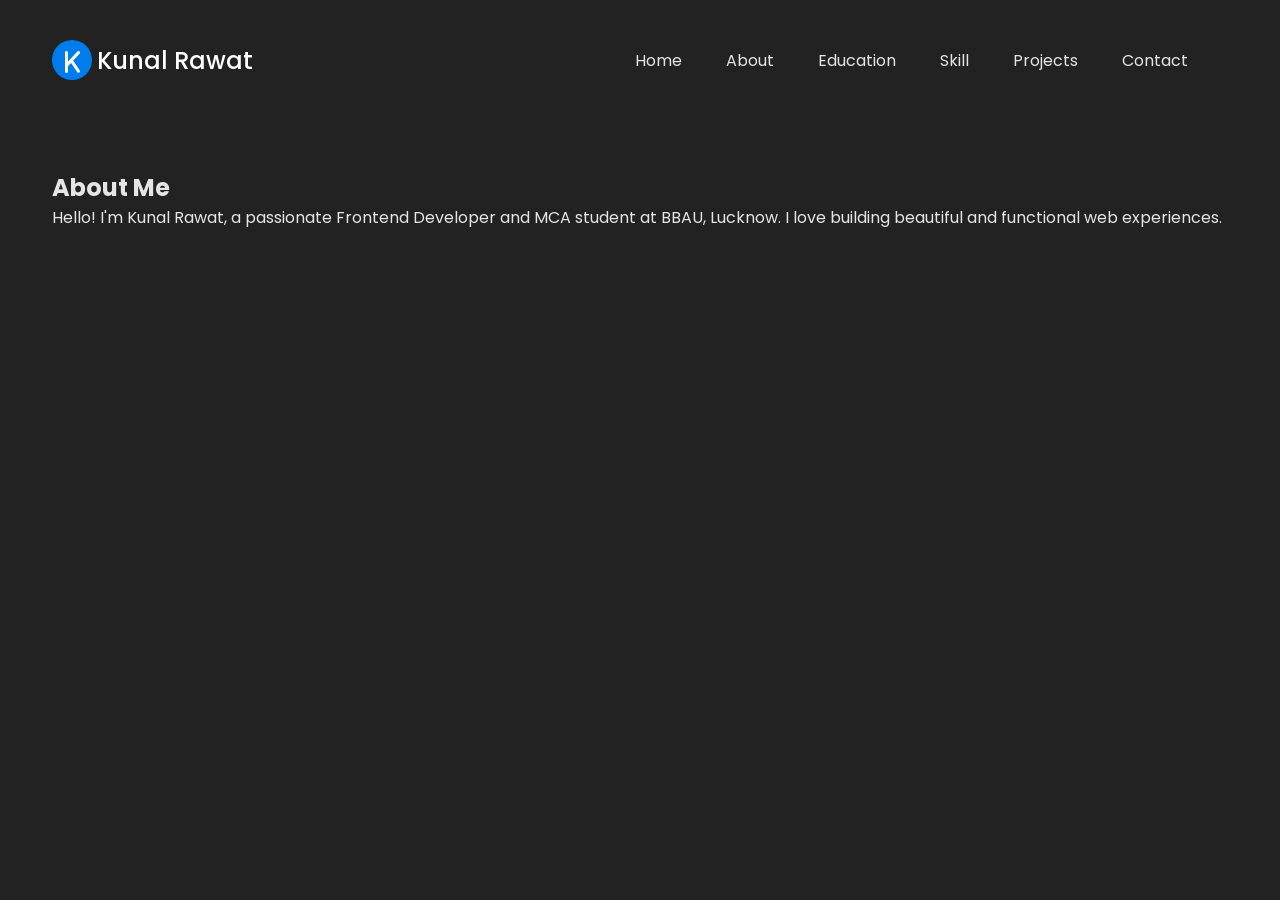
==== about.html @ c8d8d8a5 "Initial commit - portfolio website" ====
<!DOCTYPE html>
<html lang="en">
<head>
    <meta charset="UTF-8">
    <meta name="viewport" content="width=device-width, initial-scale=1.0">
    <title>About - Kunal Rawat</title>
    <link rel="stylesheet" href="style.css">
    <link rel="stylesheet" href="https://cdnjs.cloudflare.com/ajax/libs/font-awesome/6.7.2/css/all.min.css">
</head>
<body>
    <div class="hero-header">
        <div class="wrapper">
            <header>
                <!-- ...same logo and navbar as index.html... -->
                <div class="logo">
                    <i class="fa-solid fa-k"></i>
                    <div class="logo-text">Kunal Rawat</div>
                </div>
                <nav>
                    <div class="togglebtn">
                        <span></span>
                        <span></span>
                        <span></span>
                    </div>
                    <ul class="navlinks">
                        <li><a href="index.html">Home</a></li>
                        <li><a href="about.html">About</a></li>
                        <li><a href="education.html">Education</a></li>
                        <li><a href="skill.html">Skill</a></li>
                        <li><a href="projects.html">Projects</a></li>
                        <li><a href="contact.html">Contact</a></li>
                    </ul>
                </nav>
            </header>
            <section id="about" style="color:#e5e5e5; padding:60px 0;">
                <h2>About Me</h2>
                <p>
                    Hello! I'm Kunal Rawat, a passionate Frontend Developer and MCA student at BBAU, Lucknow. I love building beautiful and functional web experiences.
                </p>
            </section>
        </div>
    </div>
    <script src="script.js"></script>
</body>
</html>
---- style.css ----
@import url("https://fonts.googleapis.com/css2?family=Poppins:ital,wght@0,100;0,200;0,300;0,400;0,500;0,600;0,700;0,800;0,900;1,100;1,200;1,300;1,400;1,500;1,600;1,700;1,800;1,900&display=swap");

* {
  margin: 0;
  padding: 0;
  box-sizing: border-box;
  font-family: Poppins, sans-serif;
  text-decoration: none;
}

body {
  overflow-x: hidden;
}

.hero-header {
  width: 100%;
  height: 100%;
  min-height: 100vh;
  background: #222;
}

.wrapper {
  width: 1280px;
  max-width: 95%;
  margin: 0 auto;
  padding: 0 20px;
}

header {
  padding: 40px 0 30px;
  display: flex;
  justify-content: space-between;
  align-items: center;
  flex-wrap: wrap;
}

.logo {
  display: inline-flex;
  justify-content: center;
  align-items: center;
}

.logo i {
  height: 40px;
  width: 40px;
  background-color: #007ced;
  border-radius: 50%;
  color: #fff;
  font-weight: 700;
  font-size: 1.5rem;
  padding: 10px;
  margin-right: 5px;
  cursor: pointer;
  text-align: center;
}

.logo .logo-text {
  font-size: 24px;
  font-weight: 500;
  color: #fff;
}

nav .togglebtn {
  width: 35px;
  height: 35px;
  position: absolute;
  top: 45px;
  right: 3%;
  z-index: 5;
  cursor: pointer;
  display: none;
}

nav .togglebtn span {
  display: block;
  background-color: #007ced;
  margin: 5px 0px;
  width: 100%;
  height: 3px;
  transition: 0.3s;
  transition-property: transform, opacity;
}

nav .navlinks {
  list-style-type: none;
}

nav .navlinks li {
  display: inline-block;
}

nav .navlinks li a {
  color: #e5e5e5;
  margin-right: 2.5rem;
}

.container {
  display: flex;
  justify-content: space-around;
  align-items: center;
  padding-top: 4rem;
}

.container .hero-pic {
  width: 300px;
  width: 300px;
  border-radius: 50%;
  overflow: hidden;
  border: 15px solid #444;
  box-shadow: 5px 7px 25px rgb(0, 0, 0, 0.5);
}

.hero-pic img {
  height: 100%;
  width: 100%;
  transition: 0.5s;
}

.hero-pic img:hover {
  transform: scale(1.2);
}

.hero-text {
  max-width: 500px;
  display: flex;
  flex-direction: column;
}

.hero-text h5 {
  color: #e5e5e5;
  font-size: 14px;
}

.hero-text h5 span {
  color: #007ced;
  font-size: 16px;
}

.hero-text h1 {
  color: #007ced;
  font-size: 3rem;
}

.hero-text p {
  color: #e5e5e5;
}

.btn-group {
  margin: 45px 10px;
  display: flex;
  flex-wrap: wrap;
  gap: 10px;
  justify-content: center;
}

.btn-group .btn {
  border-color: #d5d5d5;
  color: #fff;
  background-color: #333;
  padding: 12px 25px;
  margin: 5px 0;
  margin-right: 7px;
  border-radius: 30px;
  border: 2px solid #e5e5e5;
}

.btn.active {
  border: 2px solid #007ced;
}

.hero-text .social i {
  color: #e5e5e5;
  font-size: 18px;
  margin-right: 10px;
  transition: 0.5s;
}

.hero-text .social i:hover {
  color: #007ced;
  transform: rotate(360deg);
}

/* Resposinve design & display navbar for small screen  */
@media (max-width: 930px) {
  nav .togglebtn {
    display: inline;
  }
  /* for toggle btn  */
  .click {
    top: 45px;
  }
  .click span {
    position: absolute;
    margin-top: 12px;
  }

  .click span:first-child {
    transform: rotate(-40deg);
  }

  .click span:nth-child(2) {
    opacity: 0;
    margin: 0;
  }

  .click span:last-child {
    transform: rotate(45deg);
    top: 0;
  }

  nav .navlinks {
    position: absolute;
    top: 110px;
    right: -100%;
    bottom: 60%;
    width: 60%;
    height: 100vh;
    background-color: #222;
    z-index: 3;
    box-shadow: 5px 13px 30px rgb(0, 0, 0, 0.1);
    transition: 0.5s;
    padding: 25px 0px;
  }

  nav .navlinks li {
    display: block;
  }

  nav .navlinks li a {
    display: block;
    margin-bottom: 15px;
    text-align: center;
  }

  .navlinks li a.active {
    border-bottom: 2px solid blue; /* 👈 underline active */
    font-weight: bold;
  }

  nav .navlinks.open {
    right: 0;
  }

  .btn-group {
    flex-direction: column;
    align-items: center;
  }

  .btn-group .btn {
    width: 80%;
    text-align: center;
    margin: 8px 0;
  }
}

@media (max-width: 768px) {
  .container {
    flex-direction: column;
    padding-top: 2rem;
  }

  .hero-text {
    padding: 40px 0px;
  }
}

.contact-section {
  display: flex;
  justify-content: space-between;
  align-items: stretch;
}

.contact-section div {
  width: 48%;
}

.contact-section div img {
  max-width: 100%;
  border-radius: 5px;
}

form {
  background-color: #333;
  padding: 20px;
  border-radius: 5px;
  width: 100%;
  height: 100%;
}

form input {
  background-color: #444;
  color: #e5e5e5;
  padding: 10px;
  border: none;
  border-radius: 5px;
  margin-bottom: 10px;
  width: 100%;
}

form textarea {
  background-color: #444;
  display: block;
  color: #e5e5e5;
  padding: 10px;
  border: none;
  border-radius: 5px;
  margin-bottom: 10px;
  width: 100%;
}

form button {
  background-color: #007ced;
  color: #fff;
  padding: 10px 20px;
  border: none;
  border-radius: 5px;
  cursor: pointer;
  transition: background-color 0.3s ease;
}

form button:hover {
  background-color: #005bb5;
  transition: background-color 0.3s ease;
}

form button:active {
  background-color: #004080;
  transition: background-color 0.3s ease;
}

.skill-section{
    display: flex;
    justify-content: space-between;
    align-items: stretch;
    padding: 2rem 2rem;
}

.skills-info {
  max-width: 40%;
}

.skills-info h2 {
  font-weight: 600;
  font-size: 2.5rem;
}

.skills-info h2 .highlight {
  color: #00b894; /* green */
}

.skills-info p {
  margin-top: 15px;
  color: #bbb;
  font-size: 1rem;
  line-height: 1.6;
}

.skills-cloud {
  position: relative;
  width: 50%;
  height: auto;
  overflow: hidden;
  /* border: 1px solid #222; */
  border-radius: 10px;
  /* background-color: #181818; */
  display: flex;
  flex-wrap: wrap;
  align-content: flex-start;
  padding: 10px;
}

.skill {
  position: absolute;
  color: #eee;
  font-weight: 500;
  cursor: default;
  white-space: nowrap;
  user-select: none;
  transition: color 0.3s ease;
}

.skill:hover {
  color: #00b894;
  transform: scale(1.2);
  z-index: 10;
}
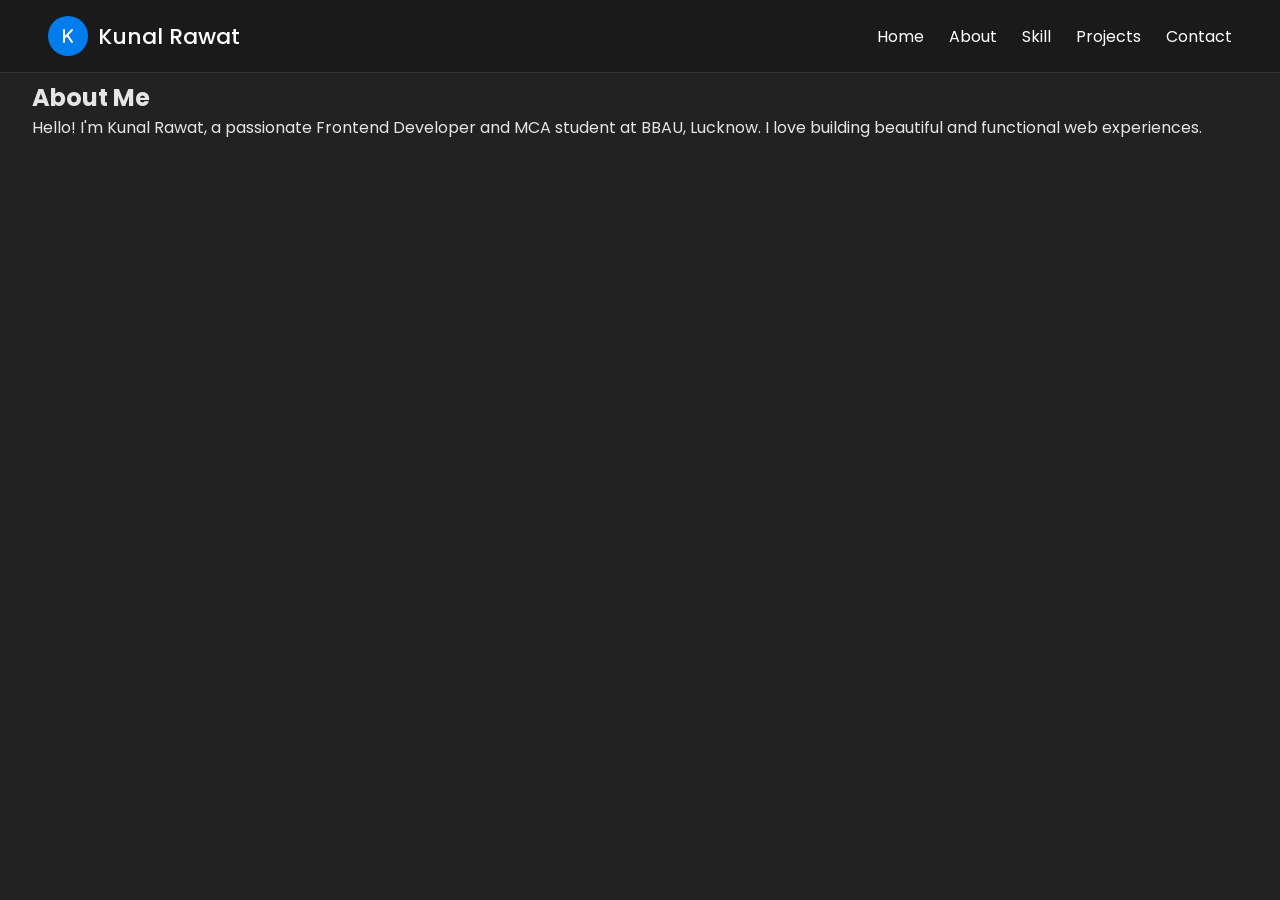
==== commit 08d2b692: "Initial commit" ====
--- a/about.html
+++ b/about.html
@@ -25,7 +25,7 @@
                     <ul class="navlinks">
                         <li><a href="index.html">Home</a></li>
                         <li><a href="about.html">About</a></li>
-                        <li><a href="education.html">Education</a></li>
+                        <!-- <li><a href="education.html">Education</a></li> -->
                         <li><a href="skill.html">Skill</a></li>
                         <li><a href="projects.html">Projects</a></li>
                         <li><a href="contact.html">Contact</a></li>
--- a/style.css
+++ b/style.css
@@ -1,386 +1,1307 @@
 @import url("https://fonts.googleapis.com/css2?family=Poppins:ital,wght@0,100;0,200;0,300;0,400;0,500;0,600;0,700;0,800;0,900;1,100;1,200;1,300;1,400;1,500;1,600;1,700;1,800;1,900&display=swap");
 
+html {
+    scroll-behavior: smooth;
+}
+
+section {
+    padding: 40px 20px;
+}
+
+.navlinks li a.active {
+  color: #007ced;
+  border-bottom: 2px solid #007ced;
+}
+
+
 * {
-  margin: 0;
-  padding: 0;
-  box-sizing: border-box;
-  font-family: Poppins, sans-serif;
-  text-decoration: none;
+    margin: 0;
+    padding: 0;
+    box-sizing: border-box;
+    font-family: Poppins, sans-serif;
+    text-decoration: none;
 }
 
 body {
-  overflow-x: hidden;
-}
-
-.hero-header {
-  width: 100%;
-  height: 100%;
-  min-height: 100vh;
-  background: #222;
-}
-
+    background: #222;
+    overflow-x: hidden;
+}
+
+
+/* navbar */
+/* ===== HEADER (FIXED) ===== */
+header {
+    display: flex;
+    justify-content: space-between;
+    /* flex: 1 1 100px; */
+    /* margin: 4px; */
+    padding: 1rem 3rem;
+    position: fixed;
+    top: 0;
+    left: 0;
+    width: 100%;
+    background: #1a1a1a;
+    z-index: 1000;
+    border-bottom: 1px solid #333;
+}
+
+/* ===== WRAPPER ===== */
 .wrapper {
-  width: 1280px;
-  max-width: 95%;
-  margin: 0 auto;
-  padding: 0 20px;
-}
-
-header {
-  padding: 40px 0 30px;
+    width: 1280px;
+    max-width: 95%;
+    margin: auto;
+    padding: 20px 0;
+
+    display: flex;
+    justify-content: space-between;
+    /* left-right */
+    align-items: center;
+}
+
+/* ===== LOGO ===== */
+.logo {
+    display: flex;
+    align-items: center;
+    color: #fff;
+}
+
+.logo i {
+    width: 40px;
+    height: 40px;
+    background: #007ced;
+    border-radius: 50%;
+    display: flex;
+    align-items: center;
+    justify-content: center;
+    margin-right: 10px;
+}
+
+.logo-text {
+    font-size: 22px;
+    font-weight: 500;
+}
+
+/* ===== NAV ===== */
+nav {
+    display: flex;
+    align-items: center;
+}
+
+/* ===== NAV LINKS ===== */
+.navlinks {
+    list-style: none;
+    display: flex;
+}
+
+.navlinks li a {
+    color: #fff;
+    text-decoration: none;
+    margin-left: 25px;
+    font-size: 16px;
+    transition: 0.3s;
+}
+
+.navlinks li a:hover,
+.navlinks li a.active {
+    color: #007ced;
+}
+
+
+
+
+/* ===== SMOOTH SCROLL ===== */
+html {
+    scroll-behavior: smooth;
+}
+
+
+
+/* container  */
+.container {
+    display: flex;
+    justify-content: space-around;
+    align-items: center;
+    padding-top: 4rem;
+}
+
+.container .hero-pic {
+    width: 300px;
+    width: 300px;
+    border-radius: 50%;
+    overflow: hidden;
+    border: 15px solid #444;
+    box-shadow: 5px 7px 25px rgb(0, 0, 0, 0.5);
+}
+
+.hero-pic img {
+    height: 100%;
+    width: 100%;
+    transition: 0.5s;
+}
+
+.hero-pic img:hover {
+    transform: scale(1.2);
+}
+
+.hero-text {
+    max-width: 500px;
+    display: flex;
+    flex-direction: column;
+}
+
+.hero-text h5 {
+    color: #e5e5e5;
+    font-size: 14px;
+}
+
+.hero-text h5 span {
+    color: #007ced;
+    font-size: 16px;
+}
+
+.hero-text h1 {
+    color: #007ced;
+    font-size: 3rem;
+}
+
+.hero-text p {
+    color: #e5e5e5;
+}
+
+.btn-group {
+    margin: 45px 10px;
+    display: flex;
+    flex-wrap: wrap;
+    gap: 10px;
+    justify-content: center;
+}
+
+.btn-group .btn {
+    border-color: #d5d5d5;
+    color: #fff;
+    background-color: #333;
+    padding: 12px 25px;
+    margin: 5px 0;
+    margin-right: 7px;
+    border-radius: 30px;
+    border: 2px solid #e5e5e5;
+}
+
+.btn.active {
+    border: 2px solid #007ced;
+}
+
+.hero-text .social i {
+    color: #e5e5e5;
+    font-size: 18px;
+    margin-right: 10px;
+    transition: 0.5s;
+}
+
+.hero-text .social i:hover {
+    color: #007ced;
+    transform: rotate(360deg);
+}
+
+/* sidebar  */
+.sidebar{
+    position: fixed;
+    top: 0;
+    right: -100%;
+    height: 100vh;
+    width: 250px;
+    background: rgba(255,255,255,0.1);
+    backdrop-filter: blur(10px);
+    transition: 0.3s;
+    display: flex;
+    flex-direction: column;
+}
+
+.sidebar.open{
+    right: 0;
+}
+
+.sidebar li {
+    list-style: none;
+    width: 100%;
+}
+
+.sidebar li a {
+    display: block;
+    width: 100%;
+    padding: 15px 20px;
+    color: #ffffff;
+    font-size: 16px;
+    transition: 0.3s;
+}
+
+
+.sidebar li a:hover {
+    background-color: #afafaf;
+    color: white;
+}
+
+.menuButton {
+    display: none;
+}
+
+@media (max-width: 800px){
+    .hideOnmobile{
+        display: none;
+    }
+    .menuButton{
+        display: block;
+    }
+}
+
+@media (max-width: 400px) {
+    .sidebar {
+        width: 100%;
+    }
+
+    .menuButton{
+        display: block;
+    }
+}
+
+
+/* Resposinve design & display navbar for small screen  */
+
+
+
+@media (max-width: 768px) {
+    .container {
+        flex-direction: column;
+        padding-top: 2rem;
+    }
+
+    .hero-text {
+        padding: 40px 0px;
+    }
+}
+
+
+/* contact section css */
+
+.contact-section {
+    display: flex;
+    justify-content: space-between;
+    align-items: stretch;
+}
+
+
+/* .contact-section div {
+    width: 48%;
+} */
+
+.contact-section div img {
+    max-width: 100%;
+    border-radius: 5px;
+}
+
+form {
+    background-color: #333;
+    padding: 20px;
+    border-radius: 5px;
+    width: 100%;
+    height: 100%;
+}
+
+form input {
+    background-color: #444;
+    color: #444;
+    padding: 10px;
+    border: none;
+    border-radius: 5px;
+    margin-bottom: 10px;
+    width: 100%;
+}
+
+form textarea {
+    background-color: #444;
+    display: block;
+    color: #444;
+    padding: 10px;
+    border: none;
+    border-radius: 5px;
+    margin-bottom: 10px;
+    width: 100%;
+}
+
+form button {
+    background-color: #007ced;
+    color: #444;
+    padding: 10px 20px;
+    border: none;
+    border-radius: 5px;
+    cursor: pointer;
+    transition: background-color 0.3s ease;
+}
+
+form button:hover {
+    background-color: #005bb5;
+    transition: background-color 0.3s ease;
+}
+
+form button:active {
+    background-color: #004080;
+    transition: background-color 0.3s ease;
+}
+
+
+/* css for about page */
+
+.about-section {
+    padding: 20px;
+    max-width: 1200px;
+    margin: 0 auto;
+}
+
+.main-title {
+    font-family: 'Serif', serif;
+    /* Use a font like Playfair Display */
+    font-size: clamp(4rem, 15vw, 10rem);
+    text-align: center;
+    border-bottom: 1px solid #444;
+    margin: 0;
+    padding: 20px 0;
+    letter-spacing: -2px;
+}
+
+
+/* Grid Layout */
+
+.grid-container {
+    display: grid;
+    grid-template-columns: 1fr 1fr;
+    /* Two equal columns */
+    border-left: px solid #444;
+    border-right: 0px solid #444;
+}
+
+.grid-item {
+    padding: 20px;
+    border-bottom: 1px solid #444;
+    display: flex;
+    flex-direction: column;
+    justify-content: center;
+}
+
+
+/* Add the vertical line between columns */
+
+.grid-item:nth-child(odd) {
+    border-right: 1px solid #444;
+}
+
+.img-box img {
+    width: 100%;
+    filter: grayscale(100%);
+    object-fit: cover;
+}
+
+.text-box p {
+    font-size: 1.1rem;
+    line-height: 1.6;
+    color: #ccc;
+    margin-bottom: 1.5rem;
+}
+
+@media (max-width: 768px) {
+    .main-title {
+        font-size: clamp(2rem, 8vw, 4rem);
+        letter-spacing: 0;
+    }
+
+    .grid-container {
+        grid-template-columns: 1fr;
+        /* 1 column */
+        border-left: none;
+        border-right: none;
+    }
+
+    .grid-item {
+        padding: 20px;
+        border-right: none !important;
+    }
+
+    .grid-item:nth-child(odd) {
+        border-right: none;
+        /* remove middle line */
+    }
+
+    .img-box img {
+        height: auto;
+    }
+
+    .text-box p {
+        font-size: 1rem;
+        text-align: center;
+    }
+}
+
+
+/* education section css */
+
+@import url('https://fonts.googleapis.com/css2?family=Jost:wght@200;300;400&display=swap');
+
+#education {
+    /* background: #181818; */
+    padding: 80px 20px;
+    font-family: 'Jost', sans-serif;
+}
+
+.edu-title {
+    text-align: center;
+    font-size: 3.5rem;
+    color: #007ced;
+    margin-bottom: 50px;
+}
+
+
+/* timeline container */
+
+.timeline {
+    position: relative;
+    max-width: 900px;
+    margin: auto;
+    padding: 20px 0;
+}
+
+
+/* center line */
+
+.timeline::before {
+    content: "";
+    position: absolute;
+    left: 50%;
+    width: 3px;
+    height: 100%;
+    background: linear-gradient(45deg, #00adb5, #00ffcc);
+    transform: translateX(-50%);
+}
+
+
+/* timeline item */
+
+.timeline-item {
+    position: relative;
+    width: 50%;
+    padding: 20px 30px;
+}
+
+
+/* left side */
+
+.timeline-item:nth-child(odd) {
+    left: 0;
+    text-align: right;
+}
+
+
+/* right side */
+
+.timeline-item:nth-child(even) {
+    left: 50%;
+}
+
+
+/* dot */
+
+.timeline-dot {
+    position: absolute;
+    top: 25px;
+    right: -8px;
+    width: 15px;
+    height: 15px;
+    background: #00adb5;
+    border-radius: 50%;
+}
+
+
+/* dot for right side */
+
+.timeline-item:nth-child(even) .timeline-dot {
+    left: -8px;
+}
+
+
+/* content box */
+
+.timeline-content {
+    background: #1a1a1a;
+    padding: 20px;
+    border-radius: 10px;
+    color: #ccc;
+    box-shadow: 5px 5px 15px #0d0d0d, -5px -5px 15px #222;
+    transition: 0.3s;
+}
+
+.timeline-content:hover {
+    transform: translateY(-5px);
+}
+
+.timeline-content h3 {
+    color: #fff;
+    margin-bottom: 5px;
+}
+
+.timeline-content span {
+    font-size: 0.9rem;
+    color: #aaa;
+}
+
+.timeline-content p {
+    margin-top: 10px;
+    line-height: 1.6;
+}
+
+
+/* 📱 mobile view */
+
+@media (max-width: 768px) {
+    .timeline::before {
+        left: 10px;
+    }
+
+    .timeline-item {
+        width: 100%;
+        padding-left: 40px;
+        text-align: left;
+    }
+
+    .timeline-item:nth-child(odd),
+    .timeline-item:nth-child(even) {
+        left: 0;
+    }
+
+    .timeline-dot {
+        left: 0;
+    }
+}
+
+
+/* SKill section css */
+
+.new_skills .pinkBG {
+    width: 90%;
+    height: 650px;
+    right: auto;
+    position: absolute;
+    top: auto;
+    background-color: #007ced;
+    left: 0px;
+    bottom: 0px;
+}
+
+.new_skills * {
+    font-family: Nunito, sans-serif;
+}
+
+.new_skills .text-blk {
+    margin-top: 0px;
+    margin-right: 0px;
+    margin-bottom: 0px;
+    margin-left: 0px;
+    line-height: 25px;
+    padding-top: 0px;
+    padding-right: 0px;
+    padding-bottom: 0px;
+    padding-left: 0px;
+}
+
+.new_skills a {
+    text-decoration-line: none;
+    text-decoration-thickness: initial;
+    text-decoration-style: initial;
+    text-decoration-color: initial;
+}
+
+.new_skills .responsive-container-block {
+    min-height: 75px;
+    height: fit-content;
+    width: 100%;
+    padding-top: 10px;
+    padding-right: 10px;
+    padding-bottom: 10px;
+    padding-left: 10px;
+    display: flex;
+    flex-wrap: wrap;
+    margin-top: 0px;
+    margin-right: auto;
+    margin-bottom: 0px;
+    margin-left: auto;
+    justify-content: flex-start;
+}
+
+.new_skills .responsive-container-block.bigContainer {
+    padding-top: 10px;
+    padding-right: 30px;
+    padding-bottom: 10px;
+    padding-left: 30px;
+}
+
+.new_skills .responsive-container-block.Container {
+    max-width: 1320px;
+    padding-top: 0px;
+    padding-right: 0px;
+    padding-bottom: 0px;
+    padding-left: 0px;
+    margin-top: 50px;
+    margin-right: auto;
+    margin-bottom: 50px;
+    margin-left: auto;
+    align-items: center;
+    flex-direction: row;
+    justify-content: center;
+}
+
+.new_skills .responsive-container-block.imgContainer {
+    width: 45%;
+    position: relative;
+    height: 700px;
+    padding-top: 0px;
+    padding-right: 0px;
+    padding-bottom: 0px;
+    padding-left: 0px;
+}
+
+.new_skills .responsive-container-block.textContainer {
+    width: 55%;
+    flex-direction: column;
+    align-items: flex-start;
+    margin-top: 0px;
+    margin-right: 0px;
+    margin-bottom: 0px;
+    margin-left: 0px;
+    padding-top: 0px;
+    padding-right: 0px;
+    padding-bottom: 0px;
+    padding-left: 60px;
+}
+
+.new_skills .bigImg {
+    height: 660px;
+    width: 90%;
+    position: absolute;
+    bottom: 0px;
+    right: 0px;
+    left: auto;
+    object-fit: cover;
+    top: 0px;
+}
+
+.new_skills .text-blk.heading {
+    font-size: 40px;
+    line-height: 45px;
+    font-weight: 700;
+    margin-top: 0px;
+    margin-right: 0px;
+    margin-bottom: 20px;
+    margin-left: 0px;
+    color: rgb(189, 189, 189);
+}
+
+.new_skills .text-blk.subHeading {
+    font-size: 18px;
+    line-height: 24px;
+    margin-top: 0px;
+    margin-right: 0px;
+    margin-bottom: 0px;
+    margin-left: 0px;
+}
+
+.new_skills .viewMore {
+    font-size: 16px;
+    font-weight: 600;
+    color: white;
+    background-color: #007ced;
+    padding-top: 13px;
+    padding-right: 40px;
+    padding-bottom: 13px;
+    padding-left: 40px;
+}
+
+.new_skills .viewMore:hover {
+    background-image: initial;
+    background-position-x: initial;
+    background-position-y: initial;
+    background-size: initial;
+    background-repeat-x: initial;
+    background-repeat-y: initial;
+    background-attachment: initial;
+    background-origin: initial;
+    background-clip: initial;
+    background-color: #007ced;
+}
+
+.new_skills .textRow {
+    display: flex;
+    flex-direction: row;
+    align-items: flex-start;
+    justify-content: center;
+    flex-wrap: nowrap;
+    margin-top: 0px;
+    margin-right: 0px;
+    margin-bottom: 25px;
+    margin-left: 0px;
+}
+
+.new_skills .bullet {
+    width: 15px;
+    height: 15px;
+    margin-top: 0px;
+    margin-right: 20px;
+    margin-bottom: 0px;
+    margin-left: 0px;
+    border-top-left-radius: 50px;
+    border-top-right-radius: 50px;
+    border-bottom-right-radius: 50px;
+    border-bottom-left-radius: 50px;
+    border-top-width: 3px;
+    border-right-width: 3px;
+    border-bottom-width: 3px;
+    border-left-width: 3px;
+    border-top-style: solid;
+    border-right-style: solid;
+    border-bottom-style: solid;
+    border-left-style: solid;
+    border-top-color: #007ced;
+    border-right-color: #007ced;
+    border-bottom-color: #007ced;
+    border-left-color: #007ced;
+    border-image-source: initial;
+    border-image-slice: initial;
+    border-image-width: initial;
+    border-image-outset: initial;
+    border-image-repeat: initial;
+    margin: 5px 20px 0 0;
+}
+
+.new_skills .textRow.last {
+    margin-top: 0px;
+    margin-right: 0px;
+    margin-bottom: 50px;
+    margin-left: 0px;
+}
+
+.new_skills .text-blk.bulletText {
+    font-size: 18px;
+    color: #ccc;
+    line-height: 24px;
+}
+
+@media (max-width: 1024px) {
+    .new_skills .pinkBG {
+        height: 500px;
+        width: 90%;
+    }
+
+    .new_skills .responsive-container-block.imgContainer {
+        height: 550px;
+    }
+
+    .new_skills .bigImg {
+        width: 80%;
+        height: 400px;
+    }
+
+    .new_skills .responsive-container-block.textContainer {
+        padding-top: 0px;
+        padding-right: 20px;
+        padding-bottom: 0px;
+        padding-left: 60px;
+    }
+
+    .new_skills .text-blk.subHeading {
+        margin-top: 0px;
+        margin-right: 0px;
+        margin-bottom: 30px;
+        margin-left: 0px;
+    }
+
+    .new_skills .text-blk.heading {
+        font-size: 38px;
+        line-height: 45px;
+    }
+
+    .new_skills .responsive-container-block.textContainer {
+        padding: 0 0 0 40px;
+    }
+
+    .new_skills .bigImg {
+        height: 500px;
+        width: 90%;
+    }
+
+    .new_skills .pinkBG {
+        height: 500px;
+        width: 90%;
+    }
+}
+
+@media (max-width: 768px) {
+    .new_skills .pinkBG {
+        right: 2%;
+        height: 500px;
+    }
+
+    .new_skills .responsive-container-block.Container {
+        flex-direction: column;
+        align-items: center;
+        justify-content: center;
+    }
+
+    .new_skills .responsive-container-block.textContainer {
+        width: 100%;
+        padding-top: 0px;
+        padding-right: 20px;
+        padding-bottom: 0px;
+        padding-left: 20px;
+    }
+
+    .new_skills .responsive-container-block.imgContainer {
+        width: 80%;
+        height: 600px;
+        margin-top: 0px;
+        margin-right: 69.7969px;
+        margin-bottom: 30px;
+        margin-left: 69.7969px;
+    }
+
+    .new_skills .bigImg {
+        height: 450px;
+    }
+
+    .new_skills .pinkBG {
+        height: 550px;
+        width: 90%;
+    }
+
+    .new_skills .bigImg {
+        height: 550px;
+        width: 90%;
+    }
+
+    .new_skills .responsive-container-block.imgContainer {
+        width: 100%;
+        max-width: 550px;
+        margin: 0 0 30px 0;
+    }
+}
+
+@media (max-width: 500px) {
+    .new_skills .bigImg {
+        height: 380px;
+        left: auto;
+        width: 90%;
+    }
+
+    .new_skills .pinkBG {
+        height: 360px;
+        right: 0px;
+    }
+
+    .new_skills .responsive-container-block.imgContainer {
+        width: 100%;
+        margin-top: 0px;
+        margin-right: 0px;
+        margin-bottom: 30px;
+        margin-left: 0px;
+    }
+
+    .new_skills .responsive-container-block.textContainer {
+        padding-top: 0px;
+        padding-right: 0px;
+        padding-bottom: 0px;
+        padding-left: 0px;
+    }
+
+    .new_skills .responsive-container-block.bigContainer {
+        padding-top: 10px;
+        padding-right: 20px;
+        padding-bottom: 10px;
+        padding-left: 20px;
+    }
+
+    .new_skills .text-blk.heading {
+        font-size: 35px;
+        line-height: 40px;
+    }
+
+    .new_skills .text-blk.subHeading {
+        font-size: 16px;
+        line-height: 20px;
+    }
+
+    .new_skills .viewMore {
+        padding-top: 13px;
+        padding-right: 0px;
+        padding-bottom: 13px;
+        padding-left: 0px;
+        text-align: center;
+        width: 70%;
+    }
+
+    .new_skills .responsive-container-block.imgContainer {
+        height: 400px;
+    }
+
+    .new_skills .text-blk.bulletText {
+        font-size: 16px;
+        line-height: 20px;
+    }
+
+    .new_skills .bullet {
+        margin: 5px 14px 0 0;
+    }
+}
+
+
+/* project section */
+
+#projects {
+    padding: 60px 15px;
+    text-align: center;
+}
+
+.project-title {
+    font-size: 4rem;
+    margin-bottom: 20px;
+    color: #007ced;
+}
+
+
+/* GRID - 3 cards in one row */
+
+.project-container {
+    display: grid;
+    grid-template-columns: repeat(3, 1fr);
+    gap: 15px;
+    max-width: 1000px;
+    margin: auto;
+}
+
+
+/* CARD SMALL SIZE */
+
+.project-card {
+    background: #1b1b1b;
+    padding: 12px;
+    border-radius: 10px;
+    transition: 0.3s;
+}
+
+.project-card:hover {
+    transform: translateY(-5px);
+}
+
+.project-card img {
+    width: 100%;
+    height: 140px;
+    /* fixed small height */
+    object-fit: cover;
+    border-radius: 8px;
+}
+
+.project-card h3 {
+    margin: 10px 0 5px;
+    font-size: 1rem;
+    color: #fff;
+}
+
+.project-card p {
+    font-size: 0.8rem;
+    color: #bbb;
+}
+
+.tags {
+    font-size: 0.7rem;
+    color: #888;
+    margin: 6px 0;
+}
+
+.btns a {
+    font-size: 0.7rem;
+    padding: 5px 10px;
+    margin: 3px;
+    border: 1px solid #555;
+    border-radius: 5px;
+    text-decoration: none;
+    color: white;
+}
+
+.btns a:hover {
+    background: white;
+    color: black;
+}
+
+
+/* ✅ RESPONSIVE */
+
+
+/* Tablet */
+
+@media (max-width: 900px) {
+    .project-container {
+        grid-template-columns: repeat(2, 1fr);
+    }
+}
+
+
+/* Mobile */
+
+@media (max-width: 500px) {
+    .project-container {
+        grid-template-columns: 1fr;
+    }
+}
+
+
+/* contact section css */
+
+.contact-section {
+    padding: 60px 20px;
+}
+
+
+/* Layout */
+
+.contact-section .container {
+    display: grid;
+    grid-template-columns: 1fr 1fr;
+    max-width: 1100px;
+    margin: auto;
+    border-radius: 15px;
+    overflow: hidden;
+}
+
+
+/* LEFT SIDE */
+
+.left-side {
+    background: #1f1f1f;
+    padding: 40px;
+}
+
+.left-side h1 {
+    font-size: 2.5rem;
+    line-height: 1.3;
+    margin-bottom: 30px;
+}
+
+.highlight {
+    color: #4db5ff;
+}
+
+
+/* Contact info */
+
+.contact-info div {
+    display: flex;
+    align-items: center;
+    gap: 8px;
+    margin-bottom: 15px;
+    color: #ccc;
+}
+
+.contact-info svg {
+    width: 18px;
+    height: 18px;
+    /* stroke-width: 1.5; */
+    stroke: #4db5ff;
+}
+
+
+/* Social icons */
+
+.social-icons {
+    margin-top: 25px;
+}
+
+.social-icons a {
+    margin-right: 10px;
+    color: #4db5ff;
+    font-size: 18px;
+}
+
+.social-icons svg {
+    width: 18px;
+    height: 18px;
+}
+
+
+/* RIGHT SIDE */
+
+.right-side {
+    background: #e5e5e5;
+    display: flex;
+    flex-direction: column;
+    width: 100%;
+    max-width: 100%;
+    padding: 30px;
+    box-sizing: border-box;
+    overflow: hidden;
+}
+
+
+/* Labels */
+
+.right-side label {
+    font-size: 14px;
+    margin-bottom: 5px;
+    color: #333;
+}
+
+
+/* Input style (LINE STYLE like your design) */
+
+.right-side input {
+    border: none;
+    border-bottom: 2px solid #999;
+    background: transparent;
+    padding: 8px 5px;
+    margin-bottom: 20px;
+    outline: none;
+    width: 100%;
+    max-width: 100%;
+    box-sizing: border-box;
+}
+
+.right-side textarea {
+    border: none;
+    background: #1f1f1f;
+    color: white;
+    border-radius: 8px;
+    padding: 10px;
+    margin-bottom: 20px;
+    width: 100%;
+    max-width: 100%;
+    box-sizing: border-box;
+}
+
+
+/* Button */
+
+.right-side button {
+    background: #2f6f7e;
+    color: white;
+    padding: 12px;
+    border: none;
+    border-radius: 25px;
+    cursor: pointer;
+    /* margin: 15px; */
+
+}
+
+.right-side button:hover {
+    opacity: 0.9;
+}
+
+
+/* ✅ RESPONSIVE */
+
+@media (max-width: 900px) {
+    .contact-section .container {
+        grid-template-columns: 1fr;
+    }
+
+    .left-side,
+    .right-side {
+        padding: 30px;
+    }
+
+    .left-side h1 {
+        font-size: 2rem;
+    }
+}
+
+@media (max-width: 900px) {
+
+    .left-side,
+    .right-side {
+        padding: 10px;
+    }
+}
+
+
+/* loader + message css */
+/* Loader */
+.loader {
+    width: 18px;
+    height: 18px;
+    border: 2px solid white;
+    border-top: 2px solid transparent;
+    border-radius: 50%;
+    display: inline-block;
+    animation: spin 0.6s linear infinite;
+}
+
+@keyframes spin {
+    to {
+        transform: rotate(360deg);
+    }
+}
+
+/* Message */
+#form-msg {
+    margin-top: 10px;
+    font-size: 14px;
+}
+
+/* Success */
+.success {
+    color: lightgreen;
+}
+
+/* Error */
+.error {
+    color: red;
+}
+
+
+/* footer css */
+footer {
+  background-color: #1a1a1a; /* slightly different from navbar/hero */
+  color: #e5e5e5;
+  padding: 15px 20px;
+  font-family: Arial, sans-serif;
+  font-size: 14px;
+}
+
+.footer-inline {
   display: flex;
   justify-content: space-between;
   align-items: center;
-  flex-wrap: wrap;
-}
-
-.logo {
-  display: inline-flex;
-  justify-content: center;
-  align-items: center;
-}
-
-.logo i {
-  height: 40px;
-  width: 40px;
-  background-color: #007ced;
-  border-radius: 50%;
-  color: #fff;
-  font-weight: 700;
-  font-size: 1.5rem;
-  padding: 10px;
-  margin-right: 5px;
-  cursor: pointer;
-  text-align: center;
-}
-
-.logo .logo-text {
-  font-size: 24px;
+  max-width: 1200px;
+  margin: auto;
+}
+
+.footer-inline span {
   font-weight: 500;
-  color: #fff;
-}
-
-nav .togglebtn {
-  width: 35px;
-  height: 35px;
-  position: absolute;
-  top: 45px;
-  right: 3%;
-  z-index: 5;
-  cursor: pointer;
-  display: none;
-}
-
-nav .togglebtn span {
-  display: block;
-  background-color: #007ced;
-  margin: 5px 0px;
-  width: 100%;
-  height: 3px;
+}
+
+.social-icons a {
+  margin-left: 10px;
+  color: #e5e5e5;
   transition: 0.3s;
-  transition-property: transform, opacity;
-}
-
-nav .navlinks {
-  list-style-type: none;
-}
-
-nav .navlinks li {
-  display: inline-block;
-}
-
-nav .navlinks li a {
-  color: #e5e5e5;
-  margin-right: 2.5rem;
-}
-
-.container {
-  display: flex;
-  justify-content: space-around;
-  align-items: center;
-  padding-top: 4rem;
-}
-
-.container .hero-pic {
-  width: 300px;
-  width: 300px;
-  border-radius: 50%;
-  overflow: hidden;
-  border: 15px solid #444;
-  box-shadow: 5px 7px 25px rgb(0, 0, 0, 0.5);
-}
-
-.hero-pic img {
-  height: 100%;
-  width: 100%;
-  transition: 0.5s;
-}
-
-.hero-pic img:hover {
-  transform: scale(1.2);
-}
-
-.hero-text {
-  max-width: 500px;
-  display: flex;
-  flex-direction: column;
-}
-
-.hero-text h5 {
-  color: #e5e5e5;
-  font-size: 14px;
-}
-
-.hero-text h5 span {
+}
+
+.social-icons a:hover {
   color: #007ced;
-  font-size: 16px;
-}
-
-.hero-text h1 {
-  color: #007ced;
-  font-size: 3rem;
-}
-
-.hero-text p {
-  color: #e5e5e5;
-}
-
-.btn-group {
-  margin: 45px 10px;
-  display: flex;
-  flex-wrap: wrap;
-  gap: 10px;
-  justify-content: center;
-}
-
-.btn-group .btn {
-  border-color: #d5d5d5;
-  color: #fff;
-  background-color: #333;
-  padding: 12px 25px;
-  margin: 5px 0;
-  margin-right: 7px;
-  border-radius: 30px;
-  border: 2px solid #e5e5e5;
-}
-
-.btn.active {
-  border: 2px solid #007ced;
-}
-
-.hero-text .social i {
-  color: #e5e5e5;
-  font-size: 18px;
-  margin-right: 10px;
-  transition: 0.5s;
-}
-
-.hero-text .social i:hover {
-  color: #007ced;
-  transform: rotate(360deg);
-}
-
-/* Resposinve design & display navbar for small screen  */
-@media (max-width: 930px) {
-  nav .togglebtn {
-    display: inline;
+  transform: rotate(15deg);
+}
+
+/* Responsive for mobile */
+@media (max-width: 768px) {
+  .footer-inline {
+    flex-direction: column;
+    text-align: center;
+    gap: 10px;
   }
-  /* for toggle btn  */
-  .click {
-    top: 45px;
+
+  .social-icons a {
+    margin-left: 8px;
+    margin-right: 8px;
   }
-  .click span {
-    position: absolute;
-    margin-top: 12px;
-  }
-
-  .click span:first-child {
-    transform: rotate(-40deg);
-  }
-
-  .click span:nth-child(2) {
-    opacity: 0;
-    margin: 0;
-  }
-
-  .click span:last-child {
-    transform: rotate(45deg);
-    top: 0;
-  }
-
-  nav .navlinks {
-    position: absolute;
-    top: 110px;
-    right: -100%;
-    bottom: 60%;
-    width: 60%;
-    height: 100vh;
-    background-color: #222;
-    z-index: 3;
-    box-shadow: 5px 13px 30px rgb(0, 0, 0, 0.1);
-    transition: 0.5s;
-    padding: 25px 0px;
-  }
-
-  nav .navlinks li {
-    display: block;
-  }
-
-  nav .navlinks li a {
-    display: block;
-    margin-bottom: 15px;
-    text-align: center;
-  }
-
-  .navlinks li a.active {
-    border-bottom: 2px solid blue; /* 👈 underline active */
-    font-weight: bold;
-  }
-
-  nav .navlinks.open {
-    right: 0;
-  }
-
-  .btn-group {
-    flex-direction: column;
-    align-items: center;
-  }
-
-  .btn-group .btn {
-    width: 80%;
-    text-align: center;
-    margin: 8px 0;
-  }
-}
-
-@media (max-width: 768px) {
-  .container {
-    flex-direction: column;
-    padding-top: 2rem;
-  }
-
-  .hero-text {
-    padding: 40px 0px;
-  }
-}
-
-.contact-section {
-  display: flex;
-  justify-content: space-between;
-  align-items: stretch;
-}
-
-.contact-section div {
-  width: 48%;
-}
-
-.contact-section div img {
-  max-width: 100%;
-  border-radius: 5px;
-}
-
-form {
-  background-color: #333;
-  padding: 20px;
-  border-radius: 5px;
-  width: 100%;
-  height: 100%;
-}
-
-form input {
-  background-color: #444;
-  color: #e5e5e5;
-  padding: 10px;
-  border: none;
-  border-radius: 5px;
-  margin-bottom: 10px;
-  width: 100%;
-}
-
-form textarea {
-  background-color: #444;
-  display: block;
-  color: #e5e5e5;
-  padding: 10px;
-  border: none;
-  border-radius: 5px;
-  margin-bottom: 10px;
-  width: 100%;
-}
-
-form button {
-  background-color: #007ced;
-  color: #fff;
-  padding: 10px 20px;
-  border: none;
-  border-radius: 5px;
-  cursor: pointer;
-  transition: background-color 0.3s ease;
-}
-
-form button:hover {
-  background-color: #005bb5;
-  transition: background-color 0.3s ease;
-}
-
-form button:active {
-  background-color: #004080;
-  transition: background-color 0.3s ease;
-}
-
-.skill-section{
-    display: flex;
-    justify-content: space-between;
-    align-items: stretch;
-    padding: 2rem 2rem;
-}
-
-.skills-info {
-  max-width: 40%;
-}
-
-.skills-info h2 {
-  font-weight: 600;
-  font-size: 2.5rem;
-}
-
-.skills-info h2 .highlight {
-  color: #00b894; /* green */
-}
-
-.skills-info p {
-  margin-top: 15px;
-  color: #bbb;
-  font-size: 1rem;
-  line-height: 1.6;
-}
-
-.skills-cloud {
-  position: relative;
-  width: 50%;
-  height: auto;
-  overflow: hidden;
-  /* border: 1px solid #222; */
-  border-radius: 10px;
-  /* background-color: #181818; */
-  display: flex;
-  flex-wrap: wrap;
-  align-content: flex-start;
-  padding: 10px;
-}
-
-.skill {
-  position: absolute;
-  color: #eee;
-  font-weight: 500;
-  cursor: default;
-  white-space: nowrap;
-  user-select: none;
-  transition: color 0.3s ease;
-}
-
-.skill:hover {
-  color: #00b894;
-  transform: scale(1.2);
-  z-index: 10;
-}
+}
